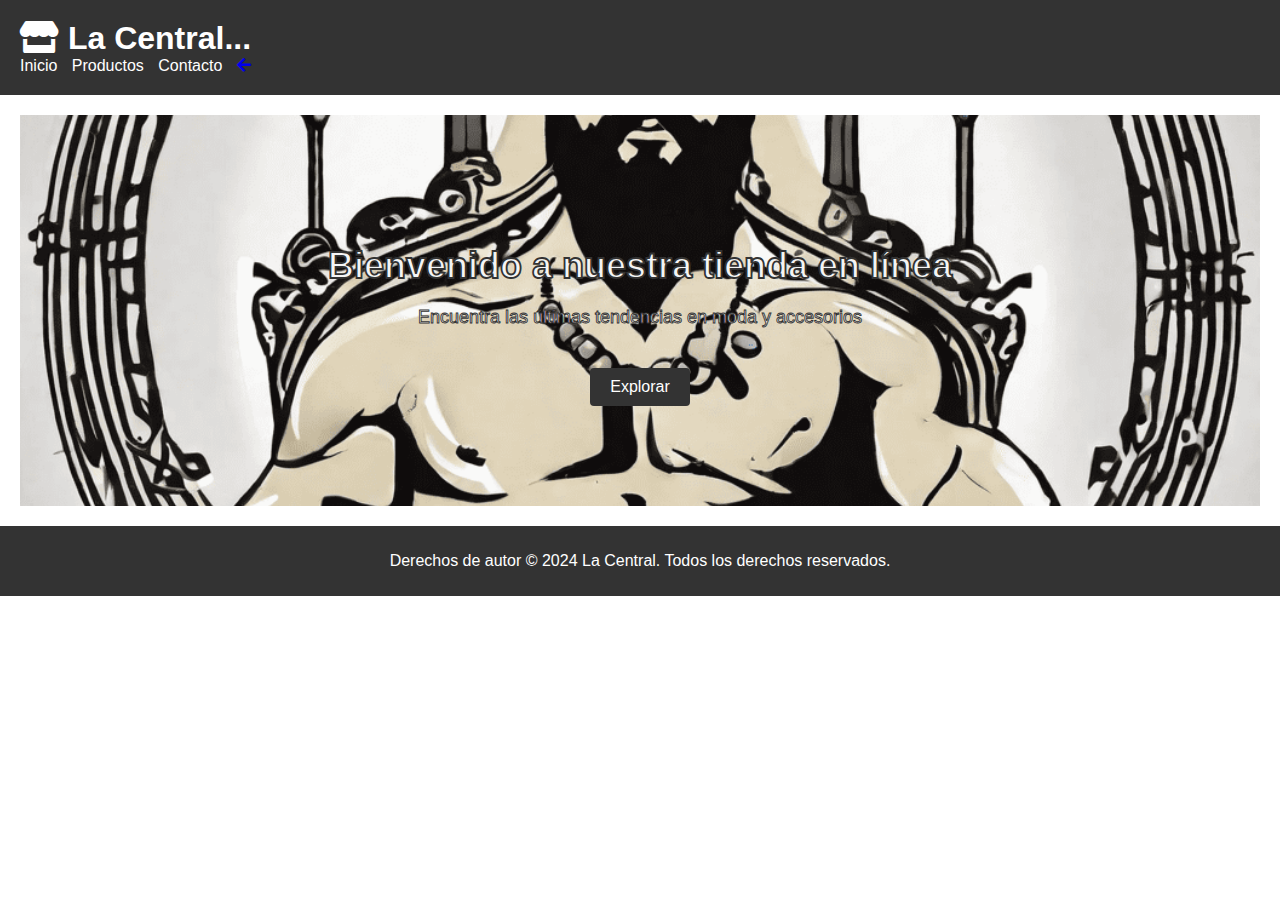
==== index.html @ ca496af4 "Add files via upload" ====
<!DOCTYPE html>
<html>

<head>
    <title>La Central... - Inicio</title>
    <link rel="stylesheet" type="text/css" href="Enlaces/styles.css">
    <link rel="stylesheet" href="https://cdnjs.cloudflare.com/ajax/libs/font-awesome/5.15.3/css/all.min.css">
</head>

<body>
    <header>
        <h1><i class="fas fa-store"></i> La Central...</h1>
        <nav>
            <ul>
                <li><a href="index.html">Inicio</a></li>
                <li><a href="Enlaces/productos.html">Productos</a></li>
                <li><a href="Enlaces/contacto.html">Contacto</a></li>
                <a href="#" onclick="history.go(-1);" class="btn-volver"><i class="fas fa-arrow-left"></i></a>
            </ul>
        </nav>
    </header>

    <main>
        <section id="banner">
            <h2>Bienvenido a nuestra tienda en línea</h2>
            <p>Encuentra las últimas tendencias en moda y accesorios</p>
            <a href="Enlaces/productos.html" class="btn">Explorar</a>
        </section>

        <!-- <section id="destacados">4
            Aqui pondre mas adelante los productos destacados o mas vendidos
            <h2>Productos destacados</h2> 
        </section> -->
    </main>

    <footer>
        <p>Derechos de autor &copy; 2024 La Central. Todos los derechos reservados.</p>
    </footer>
</body>

</html>
---- Enlaces/styles.css ----
/* Estilos generales */
body {
  font-family: Arial, sans-serif;
  margin: 0;
  padding: 0;
}

header {
  background-color: #333;
  color: #fff;
  padding: 20px;
}

h1 {
  margin: 0;
}

nav ul {
  list-style-type: none;
  margin: 0;
  padding: 0;
}

nav ul li {
  display: inline;
  margin-right: 10px;
}

nav ul li a {
  color: #fff;
  text-decoration: none;
}

main {
  margin: 20px;
}

footer {
  background-color: #333;
  color: #fff;
  padding: 10px;
  text-align: center;
}

/* Estilos para la página de inicio */

#banner {
  background-image: url('/Fondo/fondo.png');
  background-size: cover;
  background-position: center;
  color: #f5f5f5;
  text-align: center;
  padding: 100px 20px;

}

#banner h2 {
  font-size: 36px;
  margin-bottom: 20px;
    -webkit-text-stroke: 0.05em;
  -webkit-text-stroke-color: #333;
}

#banner p {
  font-size: 18px;
  margin-bottom: 40px;
    -webkit-text-stroke: 0.05em;
  -webkit-text-stroke-color: #333;
}

.btn {
  display: inline-block;
  background-color: #333;
  color: #fff;
  padding: 10px 20px;
  border-radius: 4px;
  text-decoration: none;
  transition: background-color 0.3s ease;
}

.btn:hover {
  background-color: #555;
}

/* Estilos para la página de productos(Catalogos) */

#productos {
  display: flex;
  flex-wrap: wrap;
  justify-content: space-between;
}

.catalogo {
  width: calc(50% - 20px);
  margin-bottom: 20px;
  padding: 10px;
  background-color: #f9f9f9;
  box-shadow: 0 2px 4px rgba(0, 0, 0, 0.1);
}

.catalogo img {
  max-width: 100%;
  height: auto;
}

.catalogo p {
  margin-top: 10px;
  color: #333;
}

.titulo-productos {
  text-align: center;
  margin-bottom: 20px;
  font-size: 24px;
}

/* Estilos para la página de contacto */

#contacto {
  text-align: center;
  margin-bottom: 50px;
}

.contact-info {
  margin-bottom: 20px;
}

.contact-info p {
  margin: 10px 0;
}

.social-media {
  font-size: 24px;
}

.social-media a {
  color: #333;
  margin: 0 10px;
  text-decoration: none;
  transition: color 0.3s ease;
}

.social-media a:hover {
  color: #555;
}
/* Estilos para las páginas de productos */

#ropa-hombre h2 {
  font-size: 24px;
  color: #333;
  margin-bottom: 20px;
}

#ropa-hombre .btn-volver {
  display: inline-flex;
  align-items: center;
  background-color: #333;
  color: #fff;
  padding: 10px 20px;
  border-radius: 4px;
  text-decoration: none;
  transition: background-color 0.3s ease;
}

#ropa-hombre .btn-volver:hover {
  background-color: #555;
}

#ropa-hombre .btn-volver::before {
  content: "\2190";
  margin-right: 5px;
}
#productos {
  display: flex;
  flex-wrap: wrap;
  justify-content: center;
}

.producto {
  width: 200px;
  margin: 10px;
  text-align: center;
}

.producto img {
  width: 150px;
  height: 200px;
  object-fit: cover;
  border: 1px solid #ccc;
  border-radius: 5px;
}

.producto p {
  margin-top: 10px;
  font-weight: bold;
}
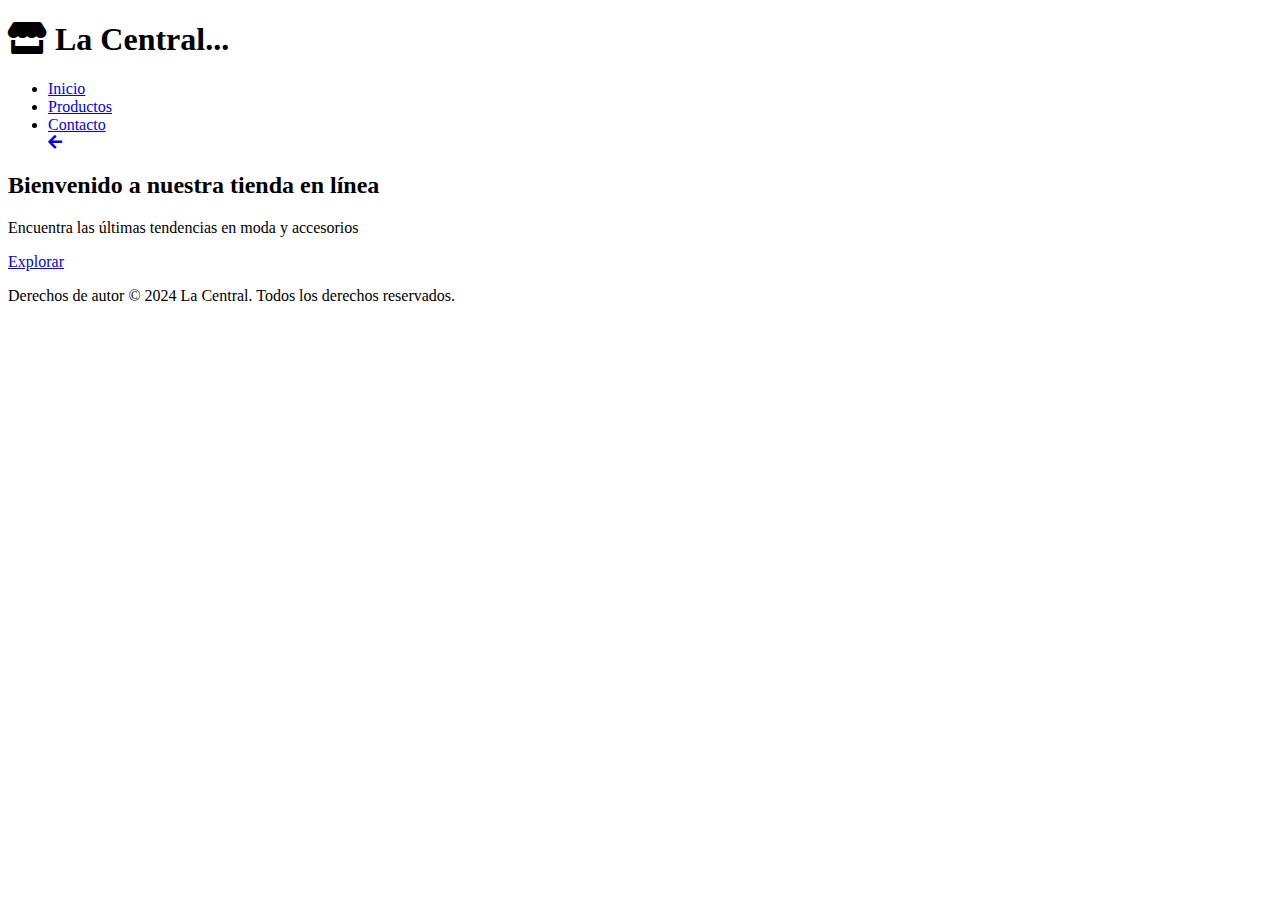
==== commit 12ffb03e: "Update index.html" ====
--- a/index.html
+++ b/index.html
@@ -3,7 +3,7 @@
 
 <head>
     <title>La Central... - Inicio</title>
-    <link rel="stylesheet" type="text/css" href="Enlaces/styles.css">
+    <link rel="stylesheet" type="text/css" href="styles.css">
     <link rel="stylesheet" href="https://cdnjs.cloudflare.com/ajax/libs/font-awesome/5.15.3/css/all.min.css">
 </head>
 
@@ -13,8 +13,8 @@
         <nav>
             <ul>
                 <li><a href="index.html">Inicio</a></li>
-                <li><a href="Enlaces/productos.html">Productos</a></li>
-                <li><a href="Enlaces/contacto.html">Contacto</a></li>
+                <li><a href="productos.html">Productos</a></li>
+                <li><a href="contacto.html">Contacto</a></li>
                 <a href="#" onclick="history.go(-1);" class="btn-volver"><i class="fas fa-arrow-left"></i></a>
             </ul>
         </nav>
@@ -22,9 +22,11 @@
 
     <main>
         <section id="banner">
-            <h2>Bienvenido a nuestra tienda en línea</h2>
-            <p>Encuentra las últimas tendencias en moda y accesorios</p>
-            <a href="Enlaces/productos.html" class="btn">Explorar</a>
+            <div class="banner-content">
+                <h2>Bienvenido a nuestra tienda en línea</h2>
+                <p>Encuentra las últimas tendencias en moda y accesorios</p>
+                <a href="productos.html" class="btn">Explorar</a>
+            </div>
         </section>
 
         <!-- <section id="destacados">4
@@ -38,4 +40,4 @@
     </footer>
 </body>
 
-</html>+</html>
